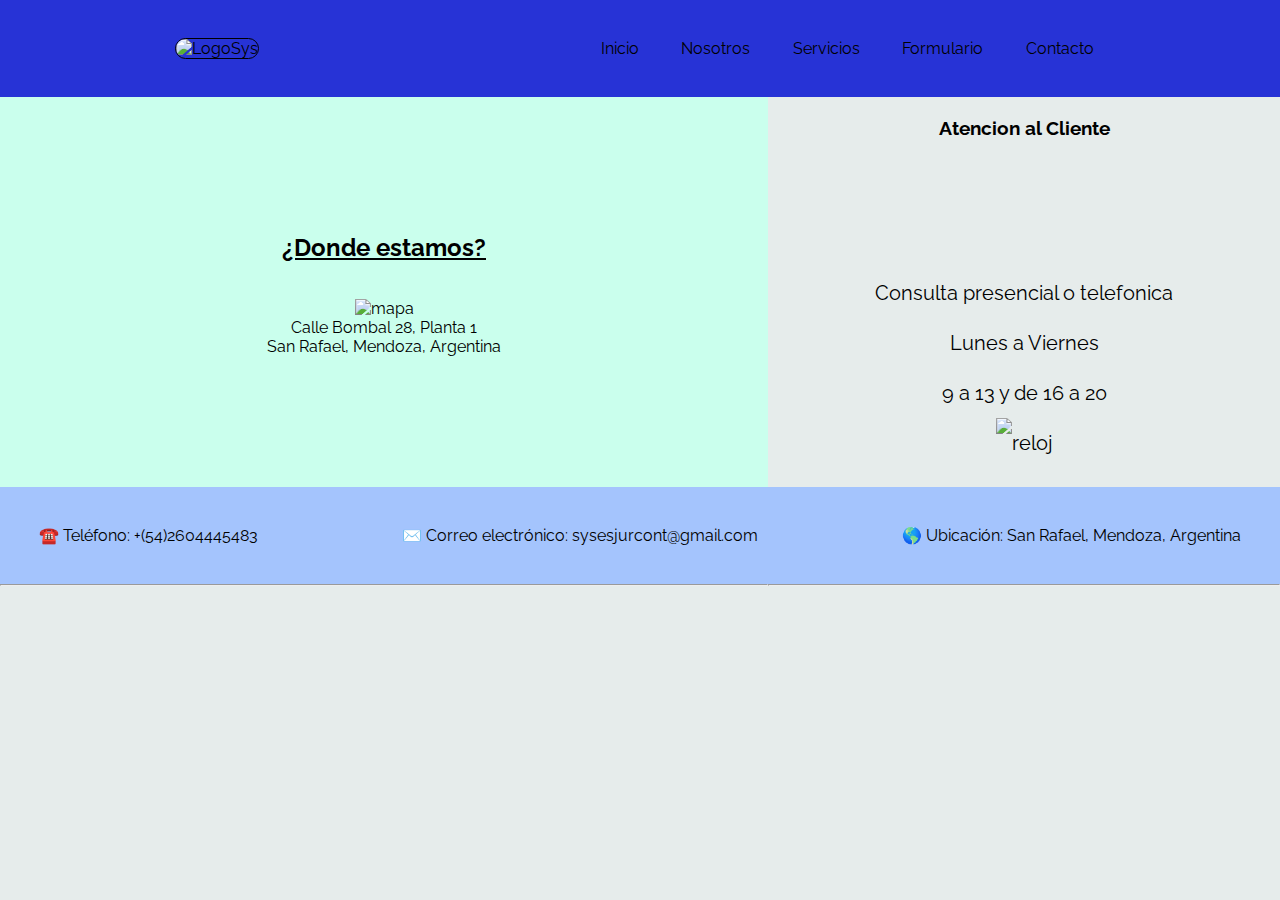
==== paginas/contacto.html @ 7810e7d0 "responsive design" ====
<!DOCTYPE html>
<html lang="en">
<head>
    <meta charset="UTF-8">
    <meta name="viewport" content="width=device-width, initial-scale=1.0">
    <title>SyS Estudio</title>
    <link rel="stylesheet" href="../css/estilo.css">
    <link rel="preconnect" href="https://fonts.googleapis.com">
    <link rel="preconnect" href="https://fonts.gstatic.com" crossorigin>
    <link href="https://fonts.googleapis.com/css2?family=Raleway:ital,wght@0,100..900;1,100..900&display=swap" rel="stylesheet">
</head>
<body>
    <div class="contenedor">
        <header class="header-contacto">
            <div class="header_logo">
                <img src="../imagen/SYSLogo.Jpg" alt="LogoSys">
            </div>
            <nav>
                <ul class="header_menu">
                    <li><a href="../index.html" class="direcciones">Inicio</a></li>
                    <li><a href="./nosotros.html" class="direcciones">Nosotros</a></li>
                    <li><a href="./servicios.html" class="direcciones">Servicios</a></li>
                    <li><a href="./formulario.html" class="direcciones">Formulario</a></li>
                    <li><a href="./contacto.html" class="direcciones">Contacto</a></li>
                </ul>
            </nav>
        </header>
        <hr>
        <main class="main">
            <h2>¿Donde estamos?</h2>
            <div class="img">
                <img class= "multimedia" src="../imagen/mapa.jpg" alt="mapa" width="300px">
                <ul>
                    <li>Calle Bombal 28, Planta 1</li>
                    <li>San Rafael, Mendoza, Argentina</li>
                </ul>
            </div>
        </main>
            <aside class="aside">
            <h3>Atencion al Cliente</h3>
            <ul>
                <li>Consulta presencial o telefonica</li>
                <li>Lunes a Viernes</li>
                <li>9 a 13 y de 16 a 20</li>
                <li><img src="../imagen/reloj.png" alt="reloj"></li>
            </ul>
        </aside>
        <hr>
        <footer class="footer-contacto">
            <div>
                <p>☎️ Teléfono: +(54)2604445483</p>
            </div>
            <div>
                <p>✉️ Correo electrónico: sysesjurcont@gmail.com</p>
            </div>
            <div>
                <p>🌎 Ubicación: San Rafael, Mendoza, Argentina
                </p>
            </div>
        </footer>
    </div>
</body>
</html>
---- css/estilo.css ----
* {
  padding: 0;
  margin: 0;
}

html {
  height: 100%;
}

body {
  display: flex;
  flex-direction: column;
  min-height: 100%;
  background-color: #e6eceb;
  font-family: "Raleway", sans-serif;
}
body .header {
  position: sticky;
  top: 0;
  z-index: 999;
}
body .header .header_nav {
  width: 100%;
  height: 100%;
  background-color: #2733d6;
  margin: 0;
  display: flex;
  justify-content: space-around;
  z-index: 999;
}
body .header .header_nav .header_logo img {
  width: 75px;
  margin: 10px;
  border-radius: 30em;
  border: black solid 1.5px;
  transition: all 3s;
}
body .header .header_nav .header_logo img:hover {
  transform: scale3d(1.5, 1.5, 1.5);
}
body .header .header_nav .header_menu {
  list-style-type: none;
  display: flex;
  align-items: center;
}
body .header .header_nav .header_menu .direcciones {
  color: black;
  background-color: rgba(43, 89, 182, 0.768627451);
  border-radius: 10px;
  text-decoration: none;
  padding: 0.7rem;
  transition: all 1s;
  font-weight: 3px;
}
body .header .header_nav .header_menu .direcciones:hover {
  background-color: black;
  color: rgb(255, 255, 255);
  border-radius: 20px;
  transform: scale(1.5, 1.5);
}
body footer {
  margin-top: auto;
  background-color: rgba(154, 189, 255, 0.8666666667);
  padding: 1.2rem;
  display: flex;
  justify-content: space-between;
  text-align: center;
  bottom: 0;
}

.bodyinicio {
  background-image: url(../imagen/jurcont1.png);
  background-position: center center;
  background-repeat: no-repeat;
  background-attachment: fixed;
  background-size: cover;
  z-index: 0;
}
.bodyinicio main .inicioflex {
  display: flex;
  align-items: center;
}
.bodyinicio main .inicioflex .index-texto {
  position: absolute;
  width: auto;
  height: auto;
  top: 25%;
  left: 10%;
  right: 10%;
  color: rgb(0, 0, 0);
  background-color: rgba(255, 255, 255, 0.704);
  text-align: center;
  font-size: 1.5rem;
}

main h2 {
  padding: 10px;
  margin: 5px;
  text-align: center;
  text-decoration: underline;
}
main p {
  padding: 10px;
  margin: 10px;
}
main .flex-container-carousel {
  display: flex;
  flex-flow: column wrap;
  justify-content: center;
  align-content: center;
}
main .flex-container-carousel .texto-carousel {
  background-color: rgba(245, 245, 220, 0.6274509804);
  border-radius: 15px;
}

h2 {
  padding: 10px;
  margin: 5px;
  text-align: center;
  text-decoration: underline;
}

.flex-container {
  display: flex;
  flex-flow: column wrap;
  justify-content: center;
  align-content: center;
}
.flex-container .multimedia {
  padding: 10px;
  margin: 10px;
  text-align: center;
  line-height: 90px;
  width: 600px;
}

h2 {
  padding: 10px;
  margin: 5px;
  text-align: center;
  text-decoration: underline;
}

p {
  padding: 10px;
  margin: 10px;
}

.container {
  display: block;
  padding: 10px;
  width: 80%;
  height: 90%;
}
.container .boton {
  display: flex;
  justify-content: right;
}

.contenedor {
  display: grid;
  grid-template-columns: 3fr 2fr;
  grid-template-rows: 1fr 4fr 1fr;
  grid-template-areas: "header header" "main aside" "footer footer";
}
.contenedor .header-contacto {
  background-color: #2733d6;
  padding: 10px;
  display: flex;
  grid-area: header;
  justify-content: space-around;
  align-items: center;
}
.contenedor .header-contacto .header_logo img {
  width: 75px;
  margin: 10px;
  border-radius: 30em;
  border: black solid 1.5px;
}
.contenedor .header-contacto nav ul {
  list-style: none;
  display: flex;
  justify-content: flex-end;
}
.contenedor .header-contacto nav ul li {
  border-radius: 10px;
  margin: 0 10px;
}
.contenedor .header-contacto nav ul li a {
  color: rgb(0, 0, 0);
  text-decoration: none;
  padding: 0.7rem;
  display: block;
  border-radius: 10px;
}
.contenedor .header-contacto nav ul li a:hover {
  background-color: rgb(0, 0, 0);
  color: rgb(255, 255, 255);
}
.contenedor .main {
  background-color: rgb(202, 255, 237);
  padding: 1.2rem;
  display: flex;
  flex-direction: column;
  justify-content: center;
  grid-area: main;
}
.contenedor .main h2 {
  text-align: center;
  padding: 1rem;
}
.contenedor .main .img {
  text-align: center;
  padding: 1rem;
}
.contenedor .main .img ul {
  text-align: center;
  list-style-type: none;
  justify-content: center;
}
.contenedor .aside {
  background-color: #e6eceb;
  padding: 1.2rem;
  display: flex;
  flex-direction: column;
  grid-area: aside;
  justify-content: space-between;
}
.contenedor .aside h3 {
  text-align: center;
}
.contenedor .aside ul {
  text-align: center;
  list-style-type: none;
  line-height: 50px;
  font-size: 20px;
}
.contenedor .aside ul li img {
  width: 150px;
}
.contenedor .footer-contacto {
  background-color: rgba(154, 189, 255, 0.8666666667);
  grid-area: footer;
}

@media screen and (max-width: 768px) {
  .contenedor {
    width: 100%;
    grid-template-columns: 1fr;
    grid-template-rows: auto auto auto auto;
    grid-template-areas: "header" "main" "aside" "footer";
  }
  .footer-contacto {
    bottom: 0 auto;
    font-size: 10px;
  }
  .bodyinicio {
    background-image: url(../imagen/jurcont1.png);
    background-position: center center;
    background-repeat: no-repeat;
    background-attachment: fixed;
    background-size: cover;
    z-index: 0;
  }
  .index-texto {
    position: relative;
    width: auto;
    height: auto;
    top: 10%;
    left: 25%;
    right: 25%;
    color: rgb(0, 0, 0);
    background-color: rgba(255, 255, 255, 0.704);
    text-align: center;
    font-size: 0.5rem;
  }
  .flex-container {
    width: 50%;
    margin: 0 auto;
  }
}
@media screen and (max-width: 480px) {
  .header-contacto {
    flex-direction: column;
    width: fit-content;
    height: fit-content;
  }
  .header-contacto nav {
    margin: 0 auto;
    padding: 1px;
    font-size: 5px;
  }
  .header-contacto img {
    margin-bottom: 20px;
  }
  .main-contacto .texto {
    flex-direction: column;
  }
  .header_menu {
    display: flex;
    flex-direction: row;
    width: 0 auto;
    height: 0 auto;
  }
  .header_nav {
    width: 0 auto;
    height: 0 auto;
  }
  .direcciones {
    font-size: 13px;
  }
  .header_logo img {
    width: 35px;
    margin: 5px;
    border-radius: 30em;
    border: black solid 1.5px;
    margin-bottom: 20px;
  }
  .bodyinicio {
    background-image: url(../imagen/jurcont1.png);
    background-position: center center;
    background-repeat: no-repeat;
    background-attachment: fixed;
    background-size: cover;
    z-index: 0;
  }
  .inicioflex {
    position: relative;
    width: 0 auto;
    height: 0 auto;
    color: rgb(0, 0, 0);
    background-color: rgba(255, 255, 255, 0.704);
    text-align: center;
    font-size: 1px;
  }
  .index-texto {
    position: absolute;
    width: auto;
    height: auto;
    top: 10%;
    left: 10%;
    right: 10%;
    color: rgb(0, 0, 0);
    background-color: rgba(255, 255, 255, 0.704);
    text-align: center;
    font-size: 0.2rem;
  }
  .flex-container {
    display: flex;
    flex-flow: column wrap;
    justify-content: center;
    align-content: center;
  }
  .flex-container .multimedia {
    padding: 10px;
    margin: 10px;
    text-align: center;
    line-height: 90px;
    width: 400px;
  }
  .footer-contacto {
    bottom: 0 auto;
    font-size: 13px;
  }
  .aside ul li img {
    width: 75px;
  }
  footer {
    bottom: 0;
  }
}

/*# sourceMappingURL=estilo.css.map */
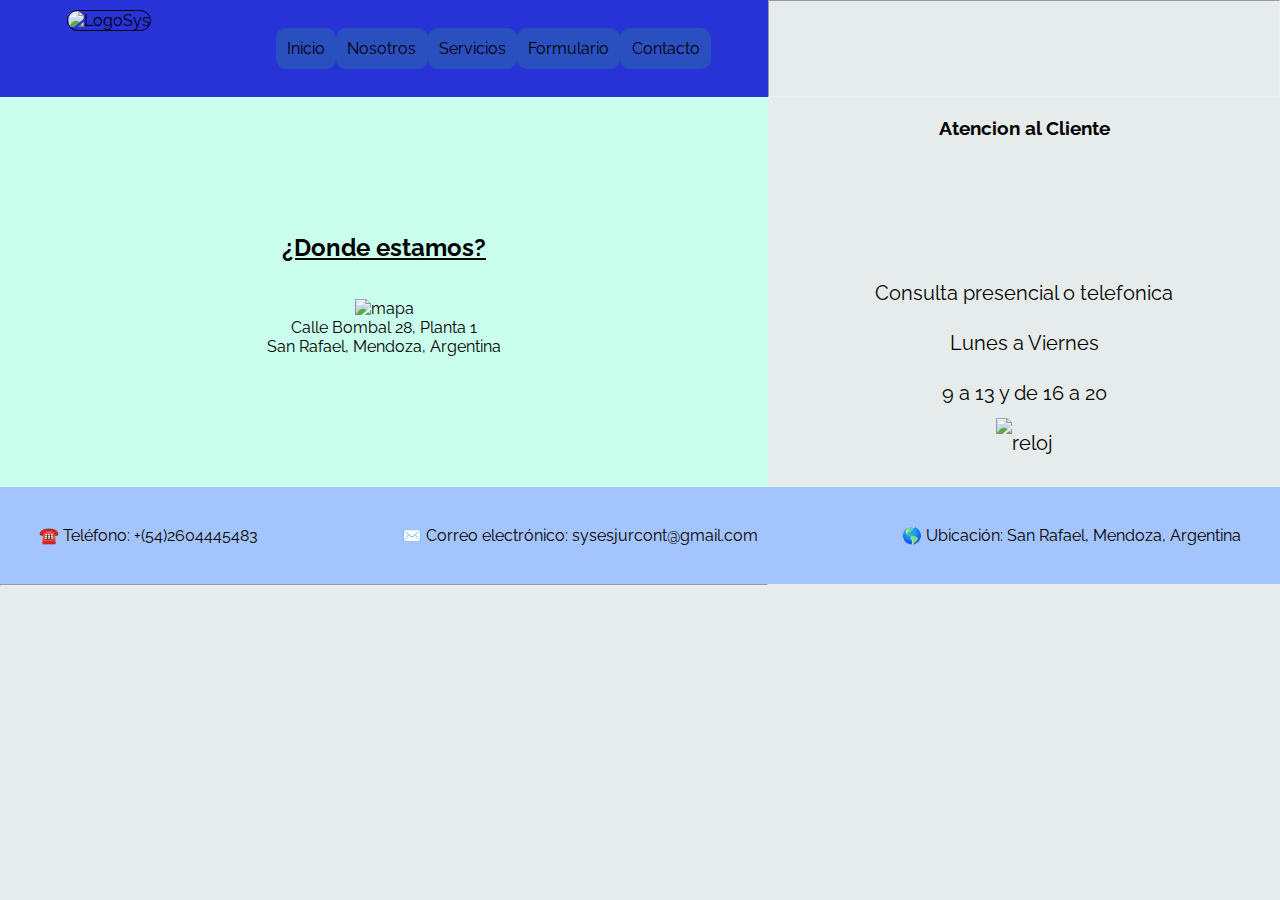
==== commit 399c0307: "Arreglo RD" ====
--- a/paginas/contacto.html
+++ b/paginas/contacto.html
@@ -11,17 +11,17 @@
 </head>
 <body>
     <div class="contenedor">
-        <header class="header-contacto">
-            <div class="header_logo">
-                <img src="../imagen/SYSLogo.Jpg" alt="LogoSys">
-            </div>
-            <nav>
+        <header class="header">
+            <nav class="header_nav">
+                <div class="header_logo">
+                    <img src="../imagen/SYSLogo.Jpg" alt="LogoSys" width="60px">
+                </div>
                 <ul class="header_menu">
                     <li><a href="../index.html" class="direcciones">Inicio</a></li>
-                    <li><a href="./nosotros.html" class="direcciones">Nosotros</a></li>
-                    <li><a href="./servicios.html" class="direcciones">Servicios</a></li>
-                    <li><a href="./formulario.html" class="direcciones">Formulario</a></li>
-                    <li><a href="./contacto.html" class="direcciones">Contacto</a></li>
+                    <li><a href="../paginas/nosotros.html" class="direcciones">Nosotros</a></li>
+                    <li><a href="../paginas/servicios.html" class="direcciones">Servicios</a></li>
+                    <li><a href="../paginas/formulario.html" class="direcciones">Formulario</a></li>
+                    <li><a href="../paginas/contacto.html" class="direcciones">Contacto</a></li>
                 </ul>
             </nav>
         </header>
--- a/css/estilo.css
+++ b/css/estilo.css
@@ -327,24 +327,15 @@
   }
   .inicioflex {
     position: relative;
-    width: 0 auto;
-    height: 0 auto;
+    width: 99%;
+    height: 5%;
     color: rgb(0, 0, 0);
     background-color: rgba(255, 255, 255, 0.704);
     text-align: center;
     font-size: 1px;
   }
   .index-texto {
-    position: absolute;
-    width: auto;
-    height: auto;
-    top: 10%;
-    left: 10%;
-    right: 10%;
-    color: rgb(0, 0, 0);
-    background-color: rgba(255, 255, 255, 0.704);
-    text-align: center;
-    font-size: 0.2rem;
+    font-size: 1px;
   }
   .flex-container {
     display: flex;
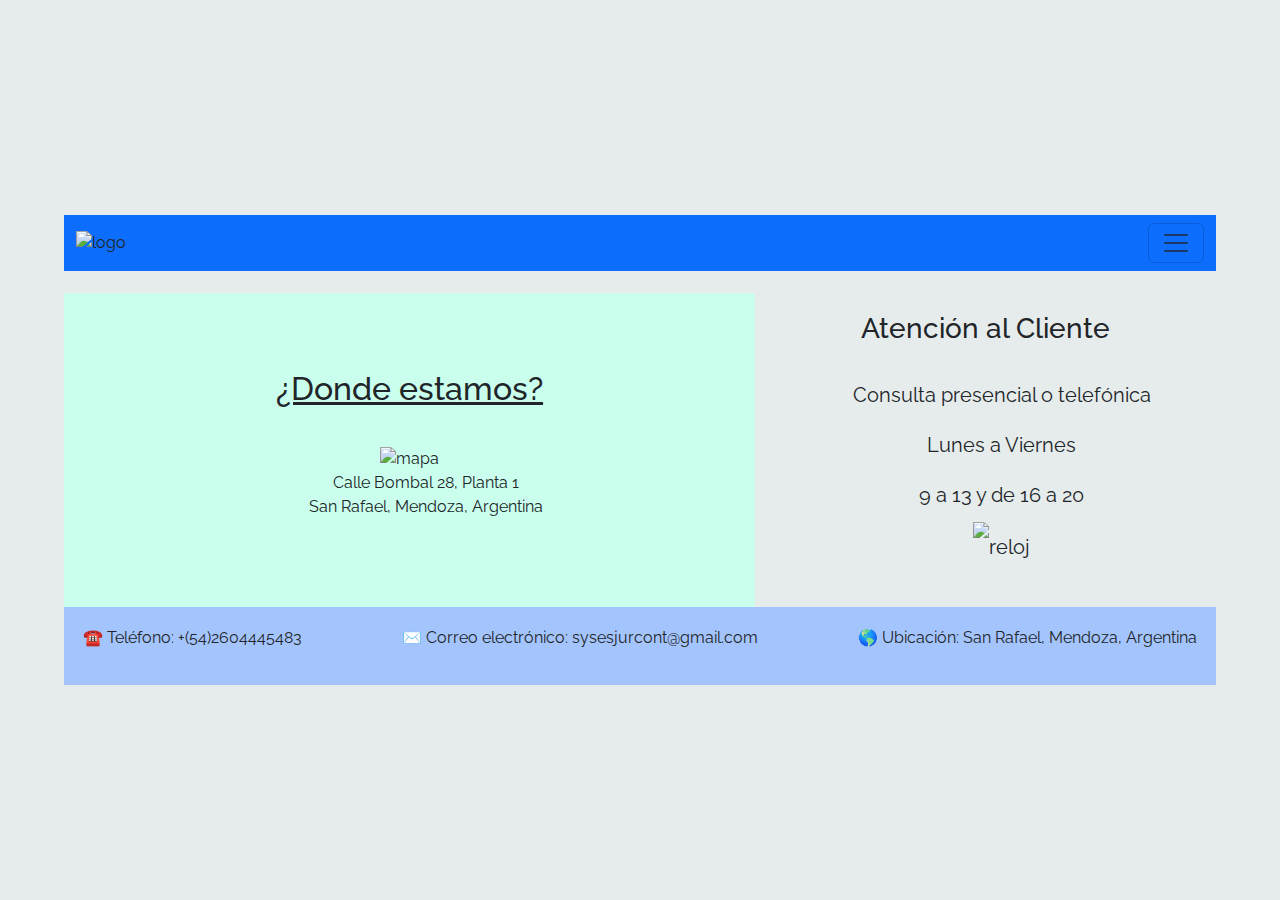
==== commit f03bc670: "arreglo sass" ====
--- a/paginas/contacto.html
+++ b/paginas/contacto.html
@@ -3,33 +3,45 @@
 <head>
     <meta charset="UTF-8">
     <meta name="viewport" content="width=device-width, initial-scale=1.0">
-    <title>SyS Estudio</title>
+    <link href="https://cdn.jsdelivr.net/npm/bootstrap@5.3.3/dist/css/bootstrap.min.css" rel="stylesheet" integrity="sha384-QWTKZyjpPEjISv5WaRU9OFeRpok6YctnYmDr5pNlyT2bRjXh0JMhjY6hW+ALEwIH" crossorigin="anonymous">
     <link rel="stylesheet" href="../css/estilo.css">
     <link rel="preconnect" href="https://fonts.googleapis.com">
     <link rel="preconnect" href="https://fonts.gstatic.com" crossorigin>
     <link href="https://fonts.googleapis.com/css2?family=Raleway:ital,wght@0,100..900;1,100..900&display=swap" rel="stylesheet">
+    <link rel="stylesheet" href="https://cdnjs.cloudflare.com/ajax/libs/animate.css/4.1.1/animate.min.css"/>
+    <title>SyS Estudio</title>
 </head>
 <body>
     <div class="contenedor">
         <header class="header">
-            <nav class="header_nav">
-                <div class="header_logo">
-                    <img src="../imagen/SYSLogo.Jpg" alt="LogoSys" width="60px">
+            <nav class="navbar bg-primary">
+                <div class="container-fluid">
+                        <img src="../imagen/SYSLogo.Jpg" alt="logo" width="100px">
+                        <button class="navbar-toggler" type="button" data-bs-toggle="offcanvas" data-bs-target="#offcanvasNavbar" aria-controls="offcanvasNavbar" aria-label="Toggle navigation">
+                        <span class="navbar-toggler-icon"></span>
+                        </button>
+                        <div class="offcanvas offcanvas-end" tabindex="-1" id="offcanvasNavbar" aria-labelledby="offcanvasNavbarLabel">
+                        <div class="offcanvas-header">
+                            <h5 class="offcanvas-title" id="offcanvasNavbarLabel">Estudio Jurídico-Contable</h5>
+                            <button type="button" class="btn-close" data-bs-dismiss="offcanvas" aria-label="Close"></button>
+                        </div>
+                        <div class="offcanvas-body">
+                            <ul class="navbar-nav justify-content-end flex-grow-1 pe-3">
+                                <li class="nav-item"><a class="nav-link active" aria-current="page" href="../index.html">Inicio</a></li>
+                                <li class="nav-item"><a class="nav-link" href="../paginas/nosotros.html">Nosotros</a></li>
+                                <li class="nav-item"><a class="nav-link" href="../paginas/servicios.html">Servicios</a></li>
+                                <li class="nav-item"><a class="nav-link" href="../paginas/formulario.html">Formulario</a></li>
+                                <li class="nav-item"><a class="nav-link" href="../paginas/contacto.html">Contacto</a></li>
+                            </ul>
+                        </div>
+                    </div>
                 </div>
-                <ul class="header_menu">
-                    <li><a href="../index.html" class="direcciones">Inicio</a></li>
-                    <li><a href="../paginas/nosotros.html" class="direcciones">Nosotros</a></li>
-                    <li><a href="../paginas/servicios.html" class="direcciones">Servicios</a></li>
-                    <li><a href="../paginas/formulario.html" class="direcciones">Formulario</a></li>
-                    <li><a href="../paginas/contacto.html" class="direcciones">Contacto</a></li>
-                </ul>
             </nav>
-        </header>
-        <hr>
+        </header>   
         <main class="main">
             <h2>¿Donde estamos?</h2>
             <div class="img">
-                <img class= "multimedia" src="../imagen/mapa.jpg" alt="mapa" width="300px">
+                <img src="../imagen/mapa.jpg" alt="mapa" width="300px" class="animate__animated animate__rotateInDownLeft">
                 <ul>
                     <li>Calle Bombal 28, Planta 1</li>
                     <li>San Rafael, Mendoza, Argentina</li>
@@ -37,15 +49,14 @@
             </div>
         </main>
             <aside class="aside">
-            <h3>Atencion al Cliente</h3>
+            <h3>Atención al Cliente</h3>
             <ul>
-                <li>Consulta presencial o telefonica</li>
+                <li>Consulta presencial o telefónica</li>
                 <li>Lunes a Viernes</li>
                 <li>9 a 13 y de 16 a 20</li>
-                <li><img src="../imagen/reloj.png" alt="reloj"></li>
+                <li><img src="../imagen/reloj.png" alt="reloj" class="animate__animated animate__zoomIn"></li>
             </ul>
         </aside>
-        <hr>
         <footer class="footer-contacto">
             <div>
                 <p>☎️ Teléfono: +(54)2604445483</p>
@@ -54,10 +65,10 @@
                 <p>✉️ Correo electrónico: sysesjurcont@gmail.com</p>
             </div>
             <div>
-                <p>🌎 Ubicación: San Rafael, Mendoza, Argentina
-                </p>
+                <p>🌎 Ubicación: San Rafael, Mendoza, Argentina</p>
             </div>
         </footer>
     </div>
+<script src="https://cdn.jsdelivr.net/npm/bootstrap@5.3.3/dist/js/bootstrap.bundle.min.js" integrity="sha384-YvpcrYf0tY3lHB60NNkmXc5s9fDVZLESaAA55NDzOxhy9GkcIdslK1eN7N6jIeHz" crossorigin="anonymous"></script>
 </body>
 </html>--- a/css/estilo.css
+++ b/css/estilo.css
@@ -18,6 +18,7 @@
   position: sticky;
   top: 0;
   z-index: 999;
+  grid-area: header;
 }
 body .header .header_nav {
   width: 100%;
@@ -66,6 +67,7 @@
   justify-content: space-between;
   text-align: center;
   bottom: 0;
+  grid-area: footer;
 }
 
 .bodyinicio {
@@ -75,6 +77,9 @@
   background-attachment: fixed;
   background-size: cover;
   z-index: 0;
+}
+.bodyinicio main {
+  grid-area: main;
 }
 .bodyinicio main .inicioflex {
   display: flex;
@@ -93,6 +98,9 @@
   font-size: 1.5rem;
 }
 
+main {
+  grid-area: main;
+}
 main h2 {
   padding: 10px;
   margin: 5px;
@@ -114,6 +122,10 @@
   border-radius: 15px;
 }
 
+main {
+  grid-area: main;
+}
+
 h2 {
   padding: 10px;
   margin: 5px;
@@ -135,68 +147,87 @@
   width: 600px;
 }
 
-h2 {
+.contenedor-formulario {
+  margin: auto;
+  width: 90%;
+  display: grid;
+  grid-template-columns: 100%;
+  grid-template-rows: 1fr 4fr 1fr;
+  grid-template-areas: "header" "main" "footer";
+}
+.contenedor-formulario h2 {
   padding: 10px;
   margin: 5px;
   text-align: center;
   text-decoration: underline;
 }
-
-p {
-  padding: 10px;
-  margin: 10px;
-}
-
-.container {
+.contenedor-formulario p {
+  padding: 10px;
+  margin: 10px;
+}
+.contenedor-formulario .container {
   display: block;
   padding: 10px;
   width: 80%;
   height: 90%;
 }
-.container .boton {
+.contenedor-formulario .container .boton {
   display: flex;
   justify-content: right;
 }
 
 .contenedor {
+  margin: auto;
+  width: 90%;
   display: grid;
   grid-template-columns: 3fr 2fr;
   grid-template-rows: 1fr 4fr 1fr;
   grid-template-areas: "header header" "main aside" "footer footer";
 }
-.contenedor .header-contacto {
-  background-color: #2733d6;
-  padding: 10px;
-  display: flex;
+.contenedor .header {
+  position: sticky;
+  top: 0;
+  z-index: 999;
   grid-area: header;
-  justify-content: space-around;
-  align-items: center;
-}
-.contenedor .header-contacto .header_logo img {
+}
+.contenedor .header .header_logo img {
   width: 75px;
   margin: 10px;
   border-radius: 30em;
   border: black solid 1.5px;
-}
-.contenedor .header-contacto nav ul {
-  list-style: none;
-  display: flex;
-  justify-content: flex-end;
-}
-.contenedor .header-contacto nav ul li {
+  transition: all 3s;
+}
+.contenedor .header .header_logo img:hover {
+  transform: scale3d(1.5, 1.5, 1.5);
+}
+.contenedor .header .header_logo .header_nav {
+  width: 100%;
+  height: 100%;
+  background-color: #2733d6;
+  margin: 0;
+  display: flex;
+  justify-content: space-around;
+  z-index: 999;
+}
+.contenedor .header .header_logo .header_menu {
+  list-style-type: none;
+  display: flex;
+  align-items: center;
+}
+.contenedor .header .header_logo .header_menu .direcciones {
+  color: black;
+  background-color: rgba(43, 89, 182, 0.768627451);
   border-radius: 10px;
-  margin: 0 10px;
-}
-.contenedor .header-contacto nav ul li a {
-  color: rgb(0, 0, 0);
   text-decoration: none;
   padding: 0.7rem;
-  display: block;
-  border-radius: 10px;
-}
-.contenedor .header-contacto nav ul li a:hover {
-  background-color: rgb(0, 0, 0);
+  transition: all 1s;
+  font-weight: 3px;
+}
+.contenedor .header .header_logo .header_menu .direcciones:hover {
+  background-color: black;
   color: rgb(255, 255, 255);
+  border-radius: 20px;
+  transform: scale(1.5, 1.5);
 }
 .contenedor .main {
   background-color: rgb(202, 255, 237);
@@ -251,114 +282,31 @@
     grid-template-rows: auto auto auto auto;
     grid-template-areas: "header" "main" "aside" "footer";
   }
-  .footer-contacto {
-    bottom: 0 auto;
-    font-size: 10px;
-  }
-  .bodyinicio {
-    background-image: url(../imagen/jurcont1.png);
-    background-position: center center;
-    background-repeat: no-repeat;
-    background-attachment: fixed;
-    background-size: cover;
-    z-index: 0;
-  }
-  .index-texto {
-    position: relative;
-    width: auto;
-    height: auto;
-    top: 10%;
-    left: 25%;
-    right: 25%;
-    color: rgb(0, 0, 0);
-    background-color: rgba(255, 255, 255, 0.704);
+}
+@media screen and (max-widht: 480px) {
+  .header {
+    display: flex;
+  }
+  .header_nav {
+    flex-direction: column;
+    align-items: center;
+  }
+  .header_menu {
+    display: block;
+    width: 100%;
     text-align: center;
-    font-size: 0.5rem;
-  }
-  .flex-container {
-    width: 50%;
-    margin: 0 auto;
-  }
-}
-@media screen and (max-width: 480px) {
-  .header-contacto {
-    flex-direction: column;
-    width: fit-content;
-    height: fit-content;
-  }
-  .header-contacto nav {
-    margin: 0 auto;
-    padding: 1px;
-    font-size: 5px;
-  }
-  .header-contacto img {
-    margin-bottom: 20px;
-  }
-  .main-contacto .texto {
-    flex-direction: column;
-  }
-  .header_menu {
-    display: flex;
-    flex-direction: row;
-    width: 0 auto;
-    height: 0 auto;
+  }
+  .direcciones {
+    display: block;
+    padding: 1rem;
+    margin: 5px 0;
+  }
+  .header_logo img {
+    width: 50px;
+    margin: 5px;
   }
   .header_nav {
-    width: 0 auto;
-    height: 0 auto;
-  }
-  .direcciones {
-    font-size: 13px;
-  }
-  .header_logo img {
-    width: 35px;
-    margin: 5px;
-    border-radius: 30em;
-    border: black solid 1.5px;
-    margin-bottom: 20px;
-  }
-  .bodyinicio {
-    background-image: url(../imagen/jurcont1.png);
-    background-position: center center;
-    background-repeat: no-repeat;
-    background-attachment: fixed;
-    background-size: cover;
-    z-index: 0;
-  }
-  .inicioflex {
-    position: relative;
-    width: 99%;
-    height: 5%;
-    color: rgb(0, 0, 0);
-    background-color: rgba(255, 255, 255, 0.704);
-    text-align: center;
-    font-size: 1px;
-  }
-  .index-texto {
-    font-size: 1px;
-  }
-  .flex-container {
-    display: flex;
-    flex-flow: column wrap;
-    justify-content: center;
-    align-content: center;
-  }
-  .flex-container .multimedia {
-    padding: 10px;
-    margin: 10px;
-    text-align: center;
-    line-height: 90px;
-    width: 400px;
-  }
-  .footer-contacto {
-    bottom: 0 auto;
-    font-size: 13px;
-  }
-  .aside ul li img {
-    width: 75px;
-  }
-  footer {
-    bottom: 0;
+    background-color: #333;
   }
 }
 
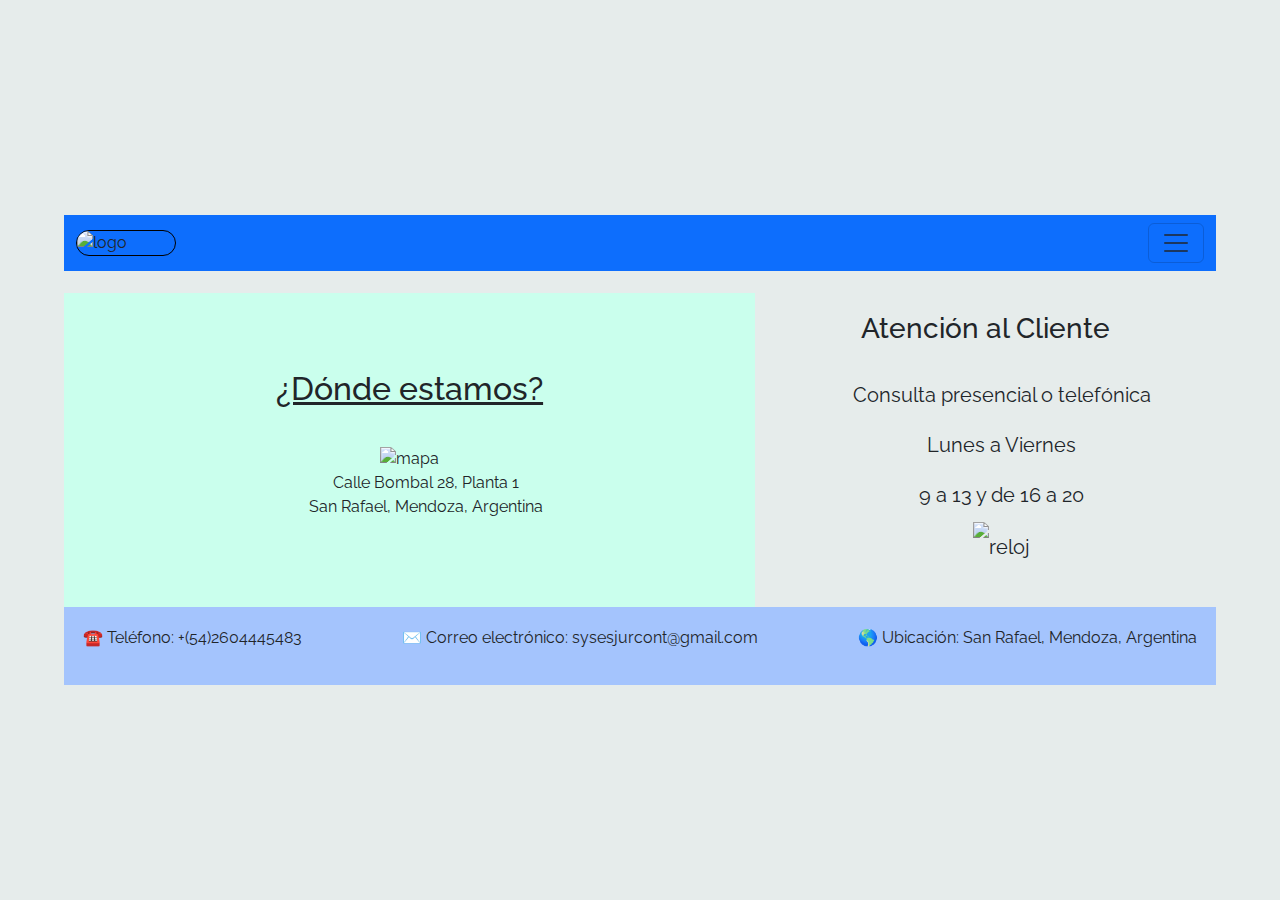
==== commit d9fa7240: "Ortografia" ====
--- a/paginas/contacto.html
+++ b/paginas/contacto.html
@@ -39,7 +39,7 @@
             </nav>
         </header>   
         <main class="main">
-            <h2>¿Donde estamos?</h2>
+            <h2>¿Dónde estamos?</h2>
             <div class="img">
                 <img src="../imagen/mapa.jpg" alt="mapa" width="300px" class="animate__animated animate__rotateInDownLeft">
                 <ul>
--- a/css/estilo.css
+++ b/css/estilo.css
@@ -1,6 +1,21 @@
 * {
   padding: 0;
   margin: 0;
+}
+
+.nav-item:hover{
+    background-color: white;
+    border-radius: 20px;
+    font-size: 1.5rem;
+}
+
+.container-fluid img{
+  border: black solid 1.5px;
+  border-radius: 100px;
+  transition: all 3s;
+}
+.container-fluid img:hover{
+  transform: scale3d(1.5, 1.5, 1.5 );
 }
 
 html {
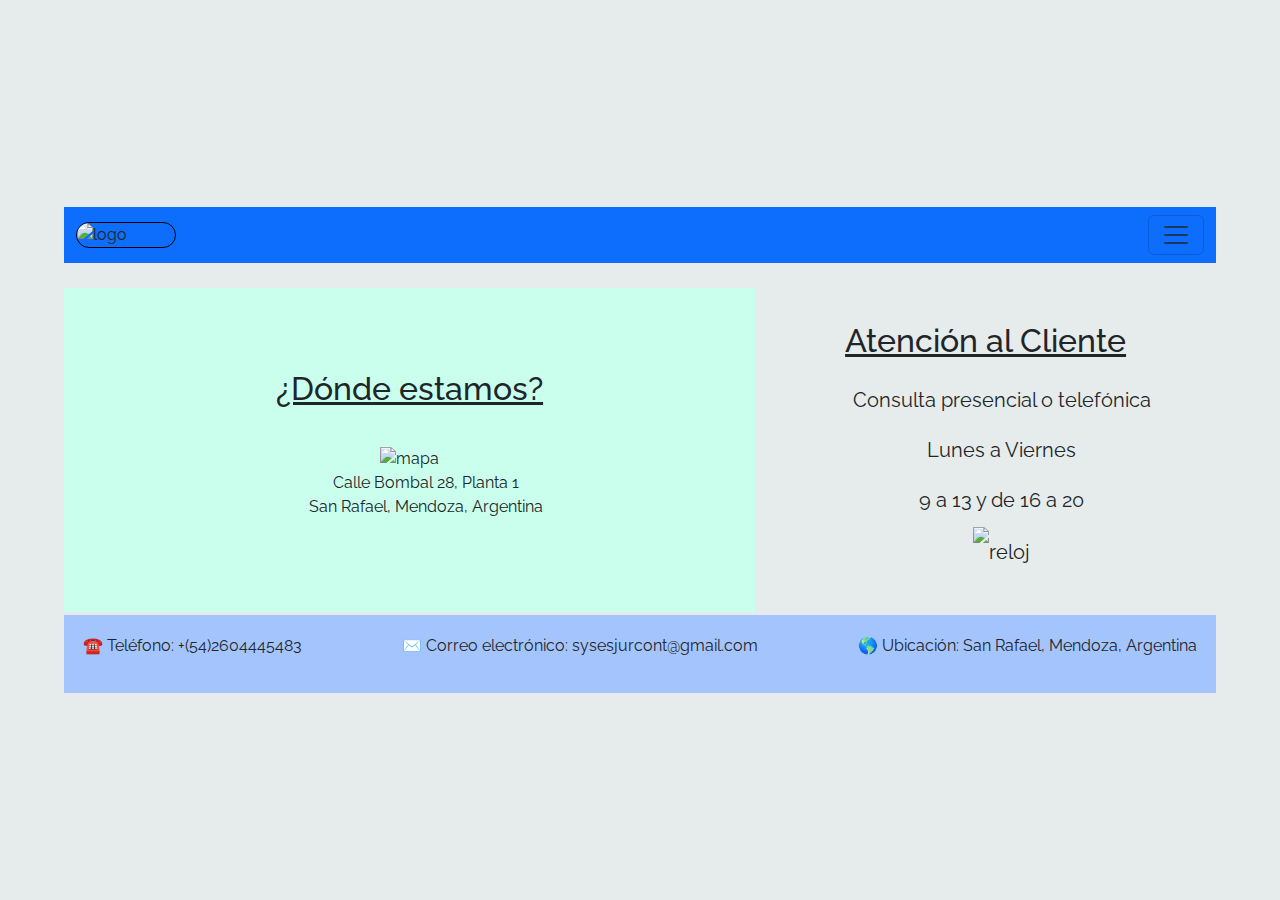
==== commit e5817f29: "mixin" ====
--- a/paginas/contacto.html
+++ b/paginas/contacto.html
@@ -3,6 +3,16 @@
 <head>
     <meta charset="UTF-8">
     <meta name="viewport" content="width=device-width, initial-scale=1.0">
+    <meta name="viewport" content="width=device-width, initial-scale=1.0">
+    <meta name="EstudioJC" content="Servicio juridico notarial y contable">
+    <meta name="keywords" content="juridico, notarial, contable">
+    <meta name="author" content="Cecilia Sosa">
+    <meta property="og:title" content="Estudio JNC">
+    <meta property="og:description" content="Servicio juridico notarial y contable">
+    <meta property="og:image" content="./imagen/SYSLogo.Jpg">
+    <meta property="og:url" content="https://www.EstudioSYS.com">
+    <meta property="og:type" content="website">
+    <link rel="icon" href="./imagen/SYSLogo.Jpg">
     <link href="https://cdn.jsdelivr.net/npm/bootstrap@5.3.3/dist/css/bootstrap.min.css" rel="stylesheet" integrity="sha384-QWTKZyjpPEjISv5WaRU9OFeRpok6YctnYmDr5pNlyT2bRjXh0JMhjY6hW+ALEwIH" crossorigin="anonymous">
     <link rel="stylesheet" href="../css/estilo.css">
     <link rel="preconnect" href="https://fonts.googleapis.com">
@@ -49,7 +59,7 @@
             </div>
         </main>
             <aside class="aside">
-            <h3>Atención al Cliente</h3>
+            <h2>Atención al Cliente</h2>
             <ul>
                 <li>Consulta presencial o telefónica</li>
                 <li>Lunes a Viernes</li>
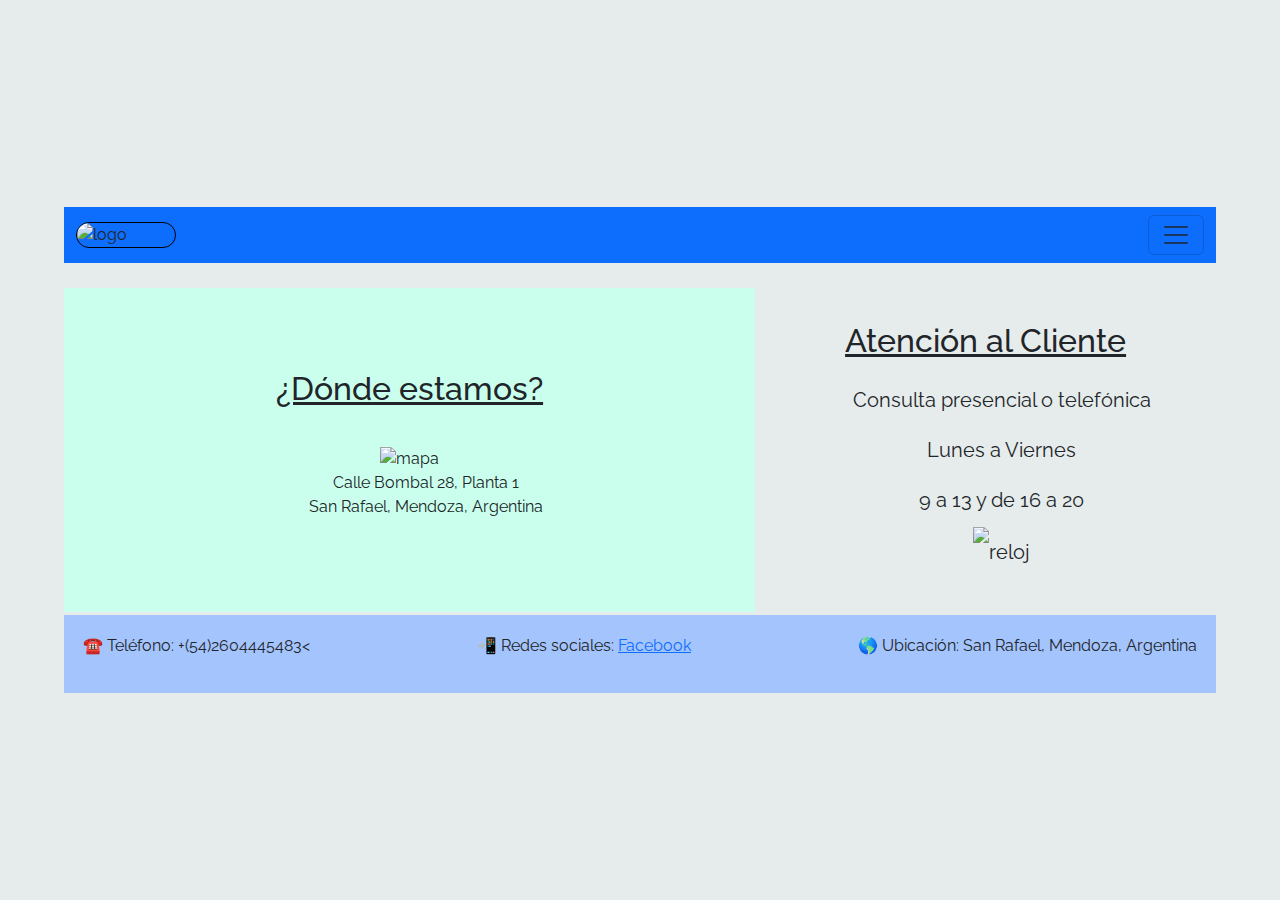
==== commit ff9d98ea: "target blank" ====
--- a/paginas/contacto.html
+++ b/paginas/contacto.html
@@ -7,12 +7,7 @@
     <meta name="EstudioJC" content="Servicio juridico notarial y contable">
     <meta name="keywords" content="juridico, notarial, contable">
     <meta name="author" content="Cecilia Sosa">
-    <meta property="og:title" content="Estudio JNC">
-    <meta property="og:description" content="Servicio juridico notarial y contable">
-    <meta property="og:image" content="./imagen/SYSLogo.Jpg">
-    <meta property="og:url" content="https://www.EstudioSYS.com">
-    <meta property="og:type" content="website">
-    <link rel="icon" href="./imagen/SYSLogo.Jpg">
+    <link rel="icon" href="../imagen/SYSLogo.Jpg">
     <link href="https://cdn.jsdelivr.net/npm/bootstrap@5.3.3/dist/css/bootstrap.min.css" rel="stylesheet" integrity="sha384-QWTKZyjpPEjISv5WaRU9OFeRpok6YctnYmDr5pNlyT2bRjXh0JMhjY6hW+ALEwIH" crossorigin="anonymous">
     <link rel="stylesheet" href="../css/estilo.css">
     <link rel="preconnect" href="https://fonts.googleapis.com">
@@ -71,9 +66,7 @@
             <div>
                 <p>☎️ Teléfono: +(54)2604445483</p>
             </div>
-            <div>
-                <p>✉️ Correo electrónico: sysesjurcont@gmail.com</p>
-            </div>
+            <<div class="col">📲 Redes sociales: <a href="https://www.facebook.com/" target="_blank">Facebook</a></div>
             <div>
                 <p>🌎 Ubicación: San Rafael, Mendoza, Argentina</p>
             </div>
